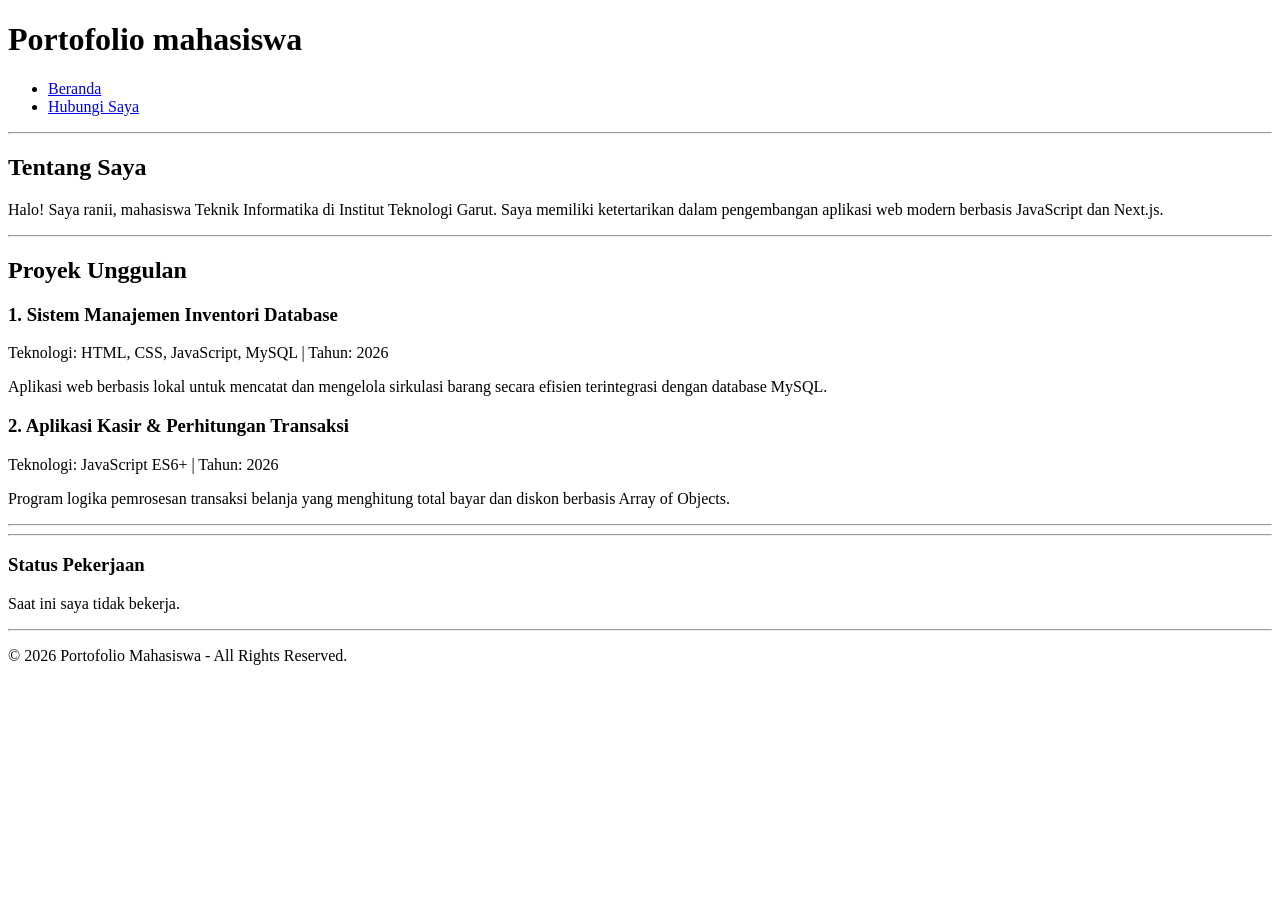
==== modul 2/index.html @ f139d8e7 "latihan pertemuan 2" ====
<!DOCTYPE html>
<html lang="id">

<head>
    <meta charset="UTF-8">
    <meta name="viewport" content="width=device-width, initialscale=1.0">
    <title>Modul 2 - portofolio mahasiswa</title>
</head>

<body>
    <header>
        <h1>Portofolio mahasiswa</h1>
        <nav>
            <ul>
                <li><a href="index.html">Beranda</a></li>
                <li><a href="kontak.html">Hubungi Saya</a></li>
            </ul>
        </nav>
    </header>
    <hr>
    <main>
        <section id="tentang">
            <h2>Tentang Saya</h2>
            <p>Halo! Saya ranii, mahasiswa Teknik Informatika di
                Institut Teknologi Garut. Saya memiliki ketertarikan dalam pengembangan
                aplikasi web modern berbasis JavaScript dan Next.js.</p>
        </section>
        <hr>
        <section id="proyek">
            <h2>Proyek Unggulan</h2>

            <article>
                <header>
                    <h3>1. Sistem Manajemen Inventori Database</h3>
                    <p>Teknologi: HTML, CSS, JavaScript, MySQL | Tahun:
                        <time datetime="2026">2026</time>
                    </p>
                </header>
                <p>Aplikasi web berbasis lokal untuk mencatat dan
                    mengelola sirkulasi barang secara efisien terintegrasi dengan database
                    MySQL.</p>
            </article>
            <article>
                <header>
                    <h3>2. Aplikasi Kasir & Perhitungan Transaksi</h3>
                    <p>Teknologi: JavaScript ES6+ | Tahun: <time datetime="2026">2026</time></p>
                </header>
                <p>Program logika pemrosesan transaksi belanja yang
                    menghitung total bayar dan diskon berbasis Array of Objects.</p>
            </article>
        </section>
        <hr>
    </main>
    <hr>
    <aside>
        <h3>Status Pekerjaan</h3>
        <p>Saat ini saya tidak bekerja.</p>
    </aside>
    <hr>
    <footer>
        <p>&copy; 2026 Portofolio Mahasiswa - All Rights Reserved.</p>
    </footer>
</body>

</html>
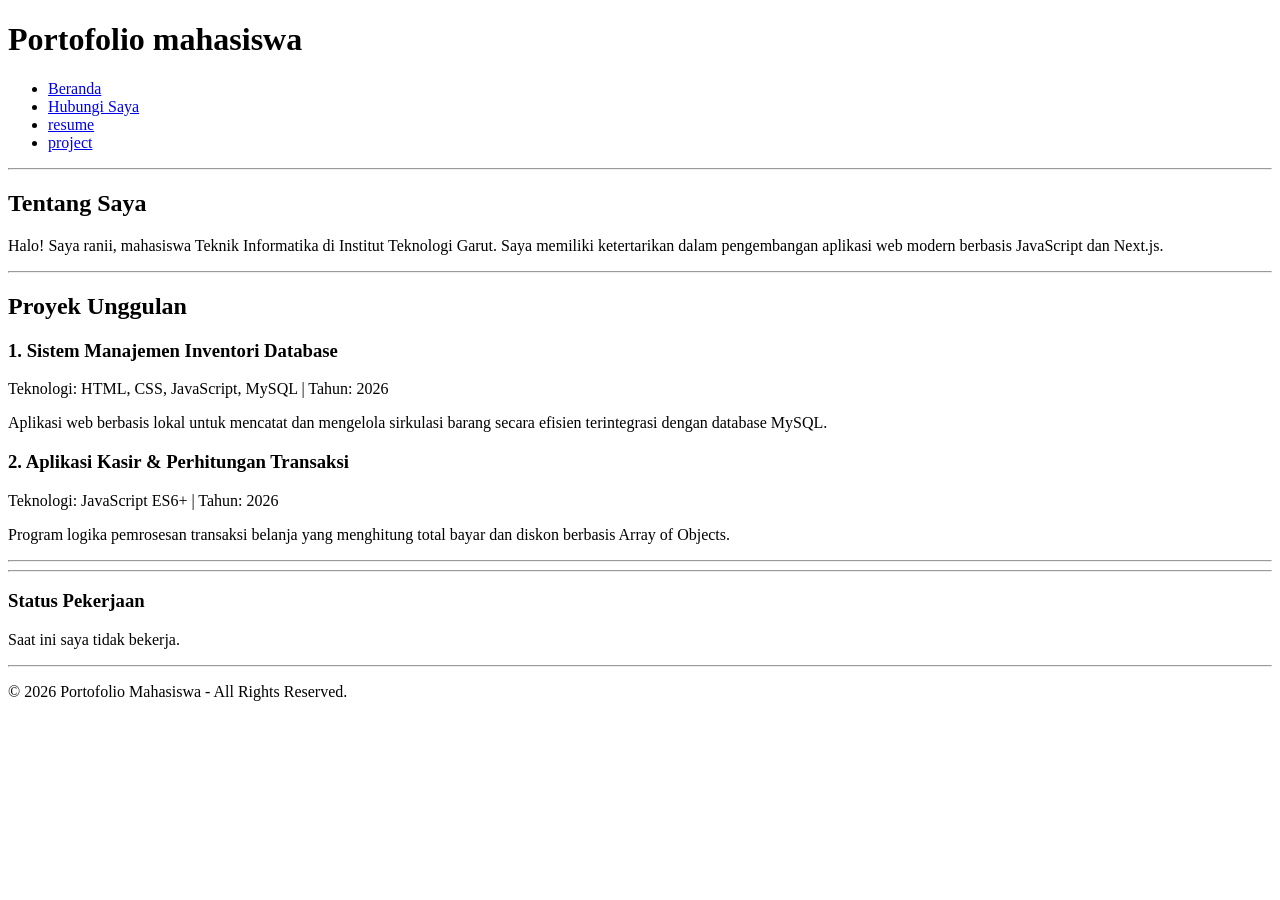
==== commit 9e7f61a1: "pertemuan-2" ====
--- a/modul 2/index.html
+++ b/modul 2/index.html
@@ -14,6 +14,8 @@
             <ul>
                 <li><a href="index.html">Beranda</a></li>
                 <li><a href="kontak.html">Hubungi Saya</a></li>
+                <li><a href="resume.html">resume</a></li>
+                <li><a href="project.html">project</a></li>
             </ul>
         </nav>
     </header>
